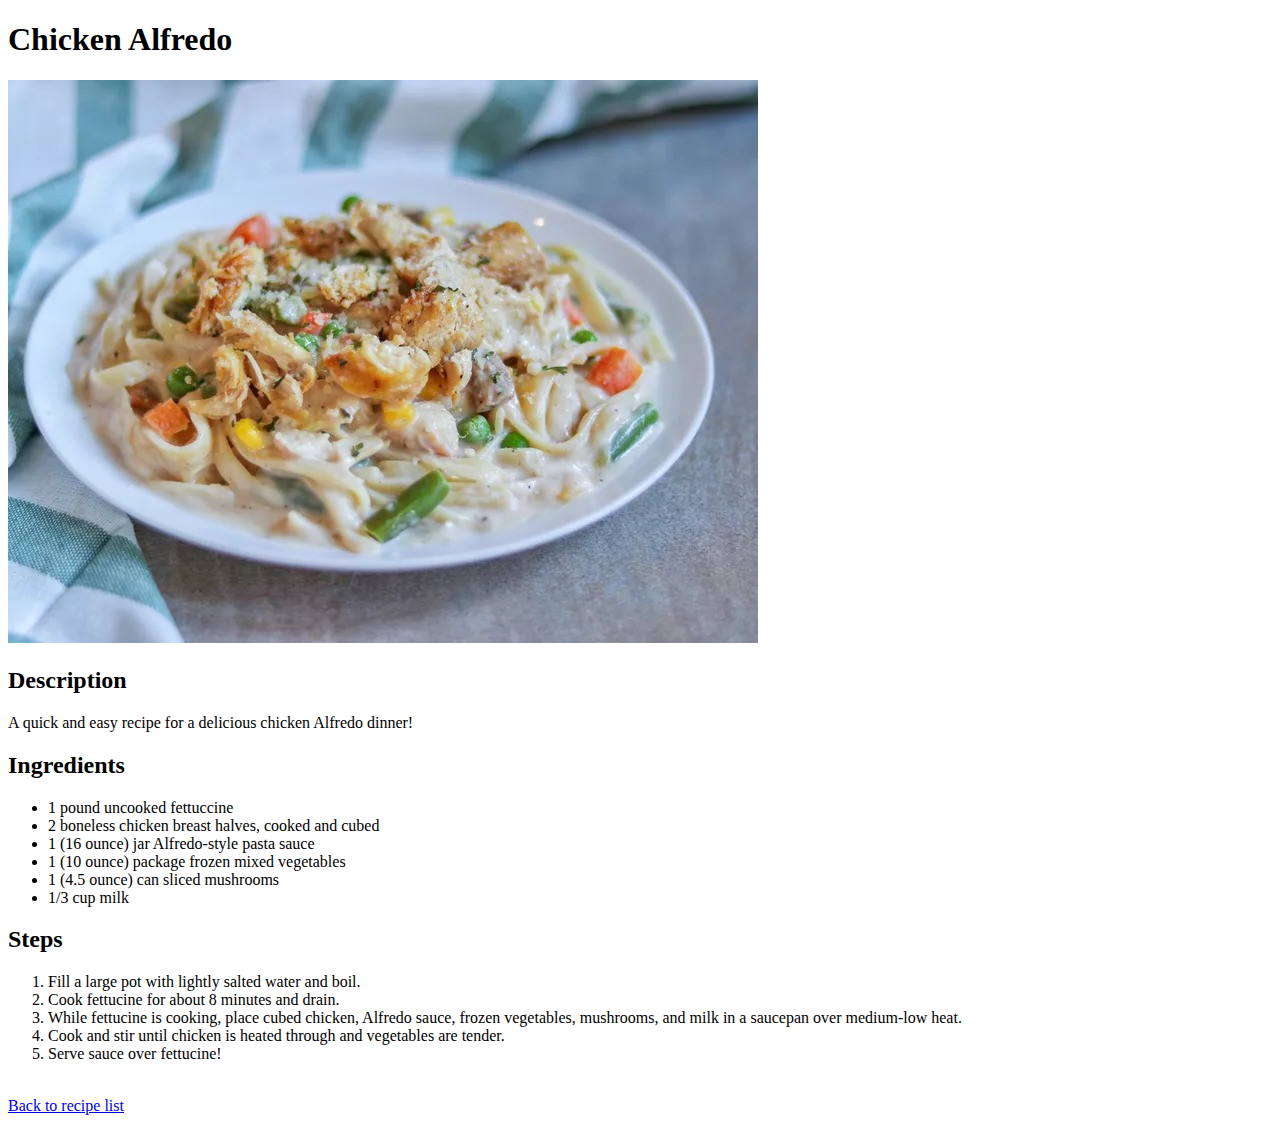
==== recipes/chicken-alfredo.html @ 09c37995 "Add chicken alfredo recipe" ====
<!DOCTYPE html>
<html lang="en">
<head>
    <meta charset="UTF-8">
    <meta name="viewport" content="width=device-width, initial-scale=1.0">
    <title>Chicken Alfredo Recipe</title>
</head>
<body>
    <h1>Chicken Alfredo</h1>
    <img src="../images/chicken_alfredo.jpg" width="750" height="563">
    <h2>Description</h2>
    <p>A quick and easy recipe for a delicious chicken Alfredo dinner!</p>
    <h2>Ingredients</h2>
    <ul>
        <li>1 pound uncooked fettuccine</li>
        <li>2 boneless chicken breast halves, cooked and cubed</li>
        <li>1 (16 ounce) jar Alfredo-style pasta sauce</li>
        <li>1 (10 ounce) package frozen mixed vegetables</li>
        <li>1 (4.5 ounce) can sliced mushrooms</li>
        <li>1/3 cup milk</li>
    </ul>
    <h2>Steps</h2>
    <ol>
        <li>Fill a large pot with lightly salted water and boil.</li>
        <li>Cook fettucine for about 8 minutes and drain.</li>
        <li>While fettucine is cooking, place cubed chicken, Alfredo sauce,
         frozen vegetables, mushrooms, and milk in a saucepan over medium-low heat.</li>
        <li>Cook and stir until chicken is heated through and vegetables are tender.</li>
        <li>Serve sauce over fettucine!</li>
    </ol>
    <br>
    <a href="../index.html">Back to recipe list</a>
</body>
</html>
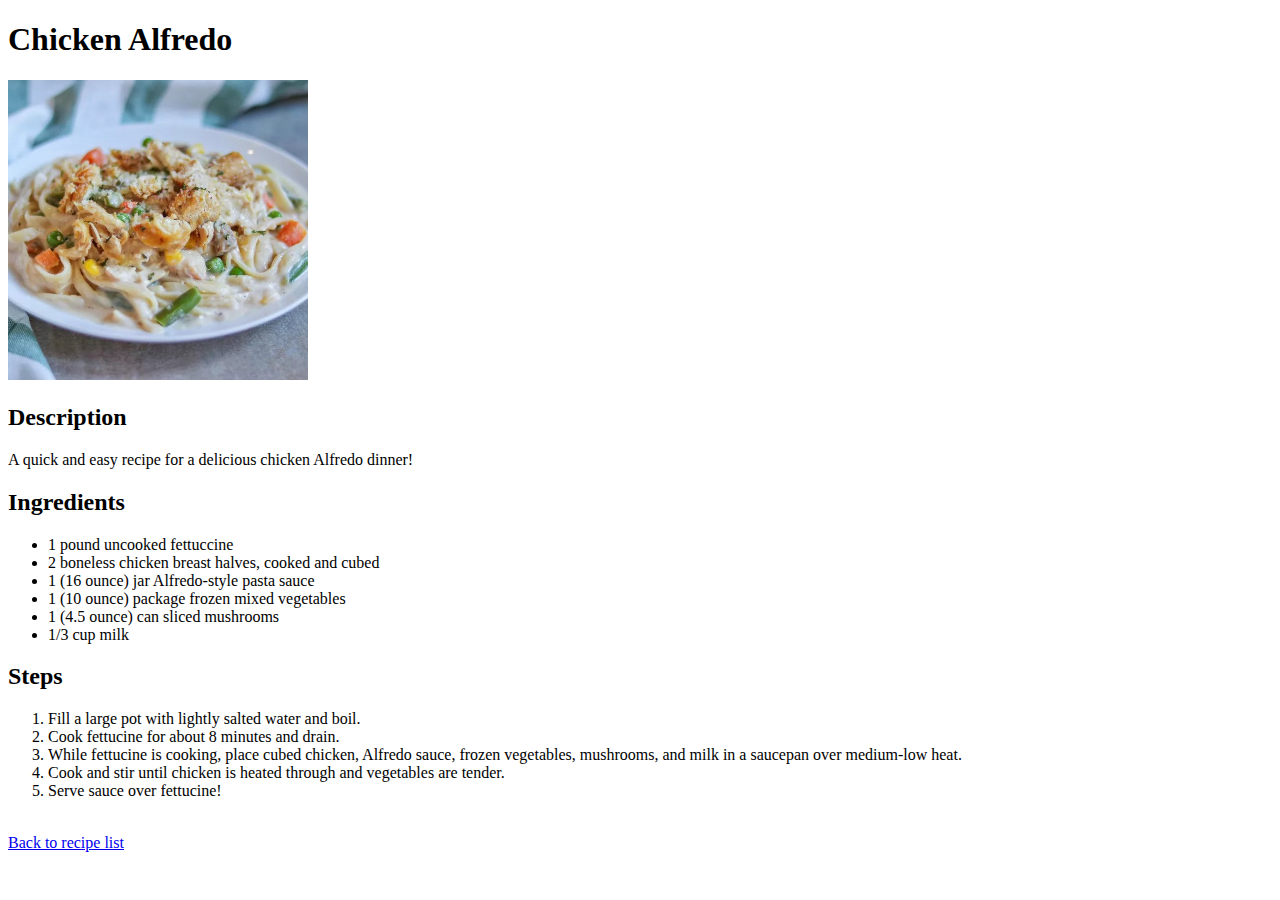
==== commit a920f314: "Adjust image sizes on recipe pages" ====
--- a/recipes/chicken-alfredo.html
+++ b/recipes/chicken-alfredo.html
@@ -7,7 +7,7 @@
 </head>
 <body>
     <h1>Chicken Alfredo</h1>
-    <img src="../images/chicken_alfredo.jpg" width="750" height="563">
+    <img src="../images/chicken_alfredo.jpg" width="300" height="300">
     <h2>Description</h2>
     <p>A quick and easy recipe for a delicious chicken Alfredo dinner!</p>
     <h2>Ingredients</h2>
